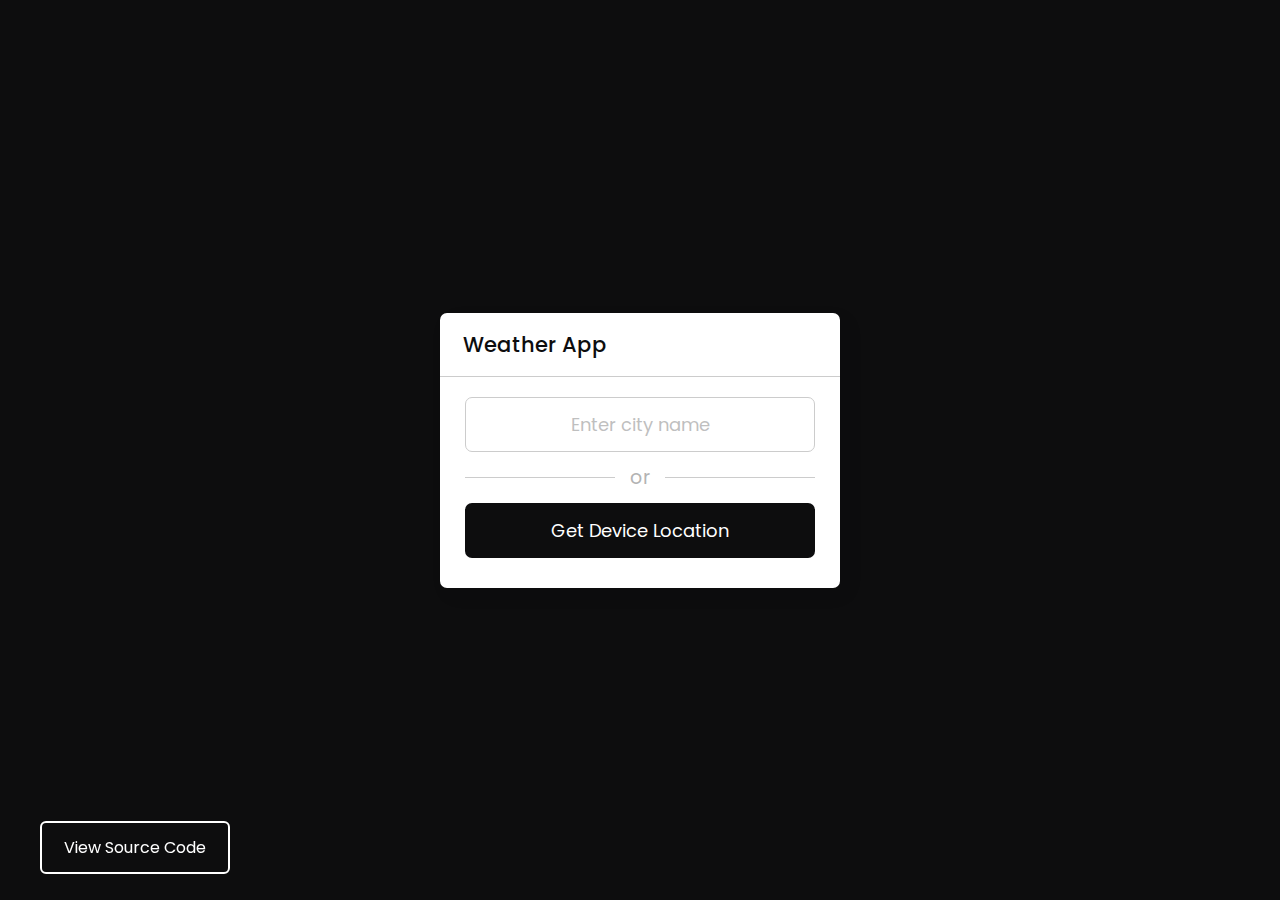
==== index.htm @ 92882142 "Update index.htm" ====
<!DOCTYPE html>
<!-- EmeditWeb Codes -->
<html lang="en" dir="ltr">
<head>
	<meta charset="utf-8">
	<!-- HTML Meta Tags -->
<title>Weather App | EmeditWEB</title>
<meta name="description" content="Get Your Location's Weather Status | EmeditWeb">

<!-- Google / Search Engine Tags -->
<meta itemprop="name" content="Weather App | EmeditWEB">
<meta itemprop="description" content="Get Your Location's Weather Status | EmeditWeb">
<meta itemprop="image" content="tokyo.png">

<!-- Facebook Meta Tags -->
<meta property="og:url" content="https://emedit-wapi.netlify.app">
<meta property="og:type" content="website">
<meta property="og:title" content="Weather App | EmeditWEB">
<meta property="og:description" content="Get Your Location's Weather Status | EmeditWeb">
<meta property="og:image" content="tokyo.png">

<!-- Twitter Meta Tags -->
<meta name="twitter:card" content="summary_large_image">
<meta name="twitter:title" content="Weather App | EmeditWEB">
<meta name="twitter:description" content="Get Your Location's Weather Status | EmeditWeb">
<meta name="twitter:image" content="tokyo.png">
<!-- Other tags -->
    <link rel="stylesheet" href="style.css">
    <meta name="viewport" content="width=device-width, initial-scale=1.0">
    <link rel="icon" href="icons/rain.svg" type="image/x-icon" />
    <!-- Linking BoxIcon for Icon -->
    <link href='https://unpkg.com/boxicons@2.0.9/css/boxicons.min.css' rel='stylesheet'>
  </head>
  <style>
    .download-btn-cn{
      position: fixed;
      bottom: 40px;
      left: 40px;
      z-index: 99999;
    }
    .download-btn-cn a{
      background: none;
      padding: 13px 22px;
      font-size: 16px;
      color: #fff;
      text-decoration: none;
      border-radius: 6px;
      border: 2px solid #fff;
      font-family: 'Poppins', sans-serif;
      transition: all 0.3s ease;
    }
    .download-btn-cn a:hover{
        color: #fff;
        background: #0d0d0e;
    }
    @media screen and (max-width: 600px){
        .download-btn-cn{
            left: 20px;
        }
        .download-btn-cn a{
            font-size: 13px;
            padding: 9px 15px;
        }
    }
  </style>
  <body>
	  <!-- Messenger Chat Plugin Code -->
    <div id="fb-root"></div>

    <!-- Your Chat Plugin code -->
    <div id="fb-customer-chat" class="fb-customerchat">
    </div>

    <script>
      var chatbox = document.getElementById('fb-customer-chat');
      chatbox.setAttribute("page_id", "273911193390291");
      chatbox.setAttribute("attribution", "biz_inbox");
    </script>

    <!-- Your SDK code -->
    <script>
      window.fbAsyncInit = function() {
        FB.init({
          xfbml            : true,
          version          : 'v12.0'
        });
      };

      (function(d, s, id) {
        var js, fjs = d.getElementsByTagName(s)[0];
        if (d.getElementById(id)) return;
        js = d.createElement(s); js.id = id;
        js.src = 'https://connect.facebook.net/en_US/sdk/xfbml.customerchat.js';
        fjs.parentNode.insertBefore(js, fjs);
      }(document, 'script', 'facebook-jssdk'));
    </script>
	  <!-- Whatsapp button script -->
	  <script type="text/javascript">
(function () {
var options = {
whatsapp: "+234 8120614022", // WhatsApp number
call_to_action: "Message us", // Call to action
position: "right", // Position may be 'right' or 'left'
};
var proto = document.location.protocol, host = "getbutton.io", url = proto + "//static." + host;
var s = document.createElement('script'); s.type = 'text/javascript'; s.async = true; s.src = url + '/widget-send-button/js/init.js';
s.onload = function () { WhWidgetSendButton.init(host, proto, options); };
var x = document.getElementsByTagName('script')[0]; x.parentNode.insertBefore(s, x);
})();
</script>
	  <!-- Whatsapp button script ends -->
  	<div class="download-btn-cn">
<a href="https://github.com/EmeditWeb/Weather-API" target="_blank">View Source Code</a>
</div>
    <div class="wrapper">
      <header><i class='bx bx-left-arrow-alt'></i>Weather App</header>
      <section class="input-part">
        <p class="info-txt"></p>
        <div class="content">
          <input type="text" spellcheck="false" placeholder="Enter city name" required>
          <div class="separator"></div>
          <button>Get Device Location</button>
        </div>
      </section>
      <section class="weather-part">
        <img src="" alt="Weather Icon">
        <div class="temp">
          <span class="numb">_</span>
          <span class="deg">°</span>C
        </div>
        <div class="weather">_ _</div>
        <div class="location">
          <i class='bx bx-map'></i>
          <span>_, _</span>
        </div>
        <div class="bottom-details">
          <div class="column feels">
            <i class='bx bxs-thermometer'></i>
            <div class="details">
              <div class="temp">
                <span class="numb-2">_</span>
                <span class="deg">°</span>C
              </div>
              <p>Feels like</p>
            </div>
          </div>
          <div class="column humidity">
            <i class='bx bxs-droplet-half'></i>
            <div class="details">
              <span>_</span>
              <p>Humidity</p>
            </div>
          </div>
        </div>
      </section>
    </div>
    
    <script src="script.js"></script>

  </body>
</html>
---- style.css ----
/* Import Google Font - Poppins */
@import url('https://fonts.googleapis.com/css2?family=Poppins:wght@400;500;600;700&display=swap');
*{
  margin: 0;
  padding: 0;
  box-sizing: border-box;
  font-family: 'Poppins', sans-serif;
}
body{
  display: flex;
  align-items: center;
  justify-content: center;
  min-height: 100vh;
  background: #0d0d0e;
}
::selection{
  color: #fff;
  background: #0d0d0e;
}
.wrapper{
  width: 400px;
  background: #fff;
  border-radius: 7px;
  box-shadow: 7px 7px 20px rgba(0, 0, 0, 0.05);
}
.wrapper header{
  display: flex;
  font-size: 21px;
  font-weight: 500;
  color: #0d0d0e;
  padding: 16px 15px;
  align-items: center;
  border-bottom: 1px solid #ccc;
}
header i{
  font-size: 0em;
  cursor: pointer;
  margin-right: 8px;
}
.wrapper.active header i{
  margin-left: 5px;
  font-size: 30px;
}
.wrapper .input-part{
  margin: 20px 25px 30px;
}
.wrapper.active .input-part{
  display: none;
}
.input-part .info-txt{
  display: none;
  font-size: 17px;
  text-align: center;
  padding: 12px 10px;
  border-radius: 7px;
  margin-bottom: 15px;
}
.input-part .info-txt.error{
  color: #721c24;
  display: block;
  background: #f8d7da;
  border: 1px solid #f5c6cb;
}
.input-part .info-txt.pending{
  color: #0c5460;
  display: block;
  background: #d1ecf1;
  border: 1px solid #bee5eb;
}
.input-part :where(input, button){
  width: 100%;
  height: 55px;
  border: none;
  outline: none;
  font-size: 18px;
  border-radius: 7px;
}
.input-part input{
  text-align: center;
  padding: 0 15px;
  border: 1px solid #ccc;
}
.input-part input:is(:focus, :valid){
  border: 2px solid #0d0d0e;
}
.input-part input::placeholder{
  color: #bfbfbf;
}
.input-part .separator{
  height: 1px;
  width: 100%;
  margin: 25px 0;
  background: #ccc;
  position: relative;
  display: flex;
  align-items: center;
  justify-content: center;
}
.separator::before{
  content: "or";
  color: #b3b3b3;
  font-size: 19px;
  padding: 0 15px;
  background: #fff;
}
.input-part button{
  color: #fff;
  cursor: pointer;
  background: #0d0d0e;
  transition: 0.3s ease;
}
.input-part button:hover{
  background: #0d0d0e;
}

.wrapper .weather-part{
  display: none;
  margin: 30px 0 0;
  align-items: center;
  justify-content: center;
  flex-direction: column;
}
.wrapper.active .weather-part{
  display: flex;
}
.weather-part img{
  max-width: 125px;
}
.weather-part .temp{
  display: flex;
  font-weight: 500;
  font-size: 72px;
}
.weather-part .temp .numb{
  font-weight: 600;
}
.weather-part .temp .deg{
  font-size: 40px;
  display: block;
  margin: 10px 5px 0 0;
}
.weather-part .weather{
  font-size: 21px;
  text-align: center;
  margin: -5px 20px 15px;
}
.weather-part .location{
  display: flex;
  font-size: 19px;
  padding: 0 20px;
  text-align: center;
  margin-bottom: 30px;
  align-items: flex-start;
}
.location i{
  font-size: 22px;
  margin: 4px 5px 0 0;
}
.weather-part .bottom-details{
  display: flex;
  width: 100%;
  justify-content: space-between;
  border-top: 1px solid #ccc;
}
.bottom-details .column{
  display: flex;
  width: 100%;
  padding: 15px 0;
  align-items: center;
  justify-content: center;
}
.column i{
  color: #5DBBFF;
  font-size: 40px;
}
.column.humidity{
  border-left: 1px solid #ccc;
}
.column .details{
  margin-left: 3px;
}
.details .temp, .humidity span{
  font-size: 18px;
  font-weight: 500;
  margin-top: -3px;
}
.details .temp .deg{
  margin: 0;
  font-size: 17px;
  padding: 0 2px 0 1px;
}
.column .details p{
  font-size: 14px;
  margin-top: -6px;
}
.humidity i{
  font-size: 37px;
}
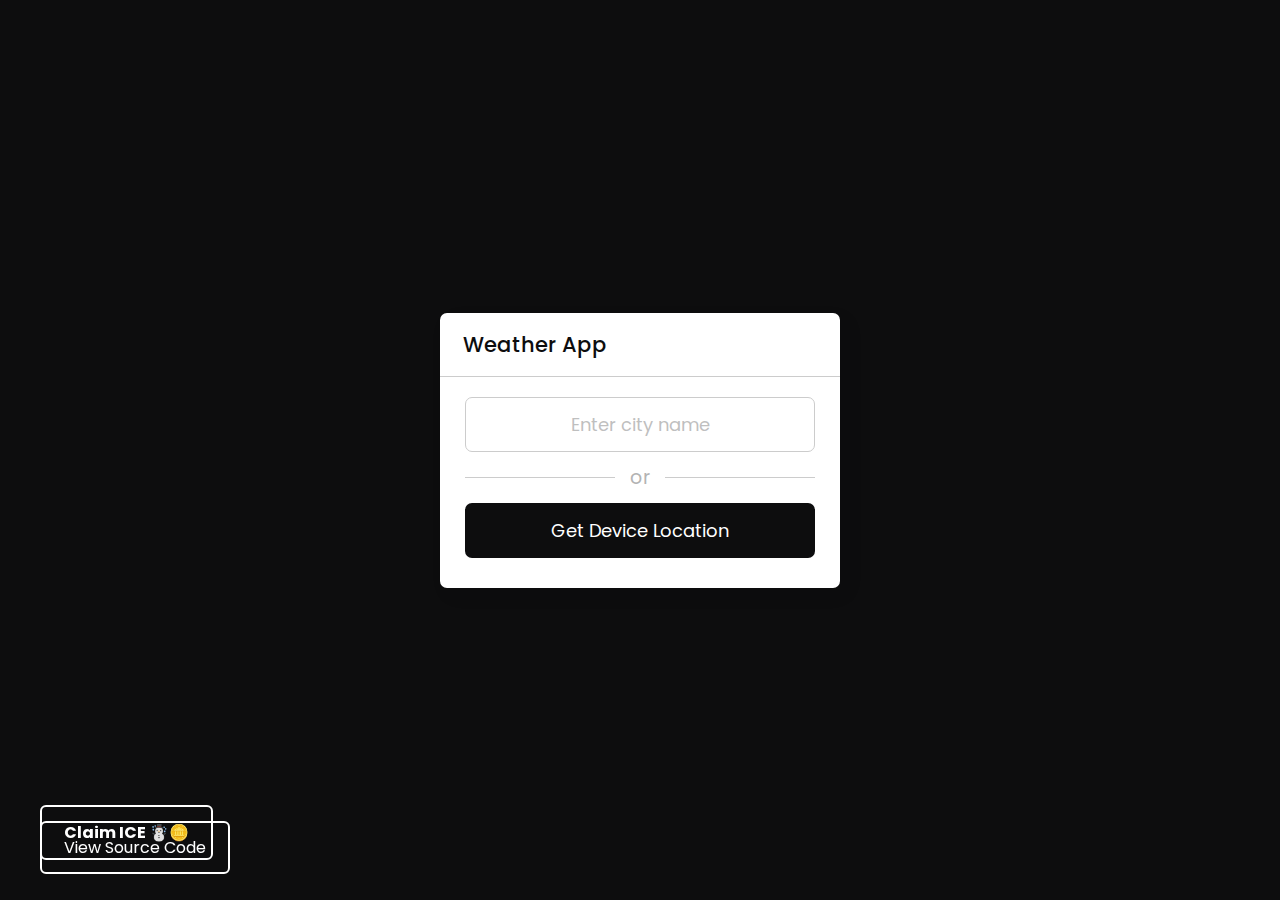
==== commit ac7d5841: "Update index.htm" ====
--- a/index.htm
+++ b/index.htm
@@ -4,6 +4,10 @@
 <head>
 	<meta charset="utf-8">
 	<!-- HTML Meta Tags -->
+<link rel="apple-touch-icon" sizes="180x180" href="/apple-touch-icon.png">
+<link rel="icon" type="image/png" sizes="32x32" href="/favicon-32x32.png">
+<link rel="icon" type="image/png" sizes="16x16" href="/favicon-16x16.png">
+<link rel="manifest" href="/site.webmanifest">
 <title>Weather App | EmeditWEB</title>
 <meta name="description" content="Get Your Location's Weather Status | EmeditWeb">
 
@@ -27,7 +31,7 @@
 <!-- Other tags -->
     <link rel="stylesheet" href="style.css">
     <meta name="viewport" content="width=device-width, initial-scale=1.0">
-    <link rel="icon" href="icons/rain.svg" type="image/x-icon" />
+    <link rel="icon" href="rain.svg" type="image/x-icon" />
     <!-- Linking BoxIcon for Icon -->
     <link href='https://unpkg.com/boxicons@2.0.9/css/boxicons.min.css' rel='stylesheet'>
   </head>
@@ -98,7 +102,7 @@
 	  <script type="text/javascript">
 (function () {
 var options = {
-whatsapp: "+234 8120614022", // WhatsApp number
+whatsapp: "+234 9050118734", // WhatsApp number
 call_to_action: "Message us", // Call to action
 position: "right", // Position may be 'right' or 'left'
 };
@@ -111,6 +115,41 @@
 	  <!-- Whatsapp button script ends -->
   	<div class="download-btn-cn">
 <a href="https://github.com/EmeditWeb/Weather-API" target="_blank">View Source Code</a>
+
+<style>
+    @keyframes shake {
+      0% { transform: translateX(0); }
+      25% { transform: translateX(-5px) rotate(5deg); }
+      50% { transform: translateX(5px) rotate(-5deg); }
+      75% { transform: translateX(-5px) rotate(5deg); }
+      100% { transform: translateX(0); }
+    }
+
+    @keyframes glow {
+      0%, 100% { box-shadow: 0 0 5px rgba(255, 255, 255, 0.5); }
+      50% { box-shadow: 0 0 20px rgba(255, 255, 255, 0.9); }
+    }
+
+    .attention-btn {
+      display: inline-block;
+      padding: 10px 20px;
+      background-color: #4CAF50;
+      color: #fff;
+      text-decoration: none;
+      font-weight: bold;
+      border-radius: 5px;
+      transition: transform 0.3s ease-in-out, box-shadow 0.3s ease-in-out;
+    }
+
+    .attention-btn:hover {
+      animation: shake 0.5s ease infinite alternate, glow 1s ease infinite;
+      transform: scale(1.1);
+      box-shadow: 0 0 20px rgba(0, 128, 0, 0.5);
+    }
+	    </style>		
+<div class="download-btn-cn">
+    <a href="ice.html" target="_blank" class="attention-btn">Claim ICE ☃️🪙</a>
+</div>
 </div>
     <div class="wrapper">
       <header><i class='bx bx-left-arrow-alt'></i>Weather App</header>
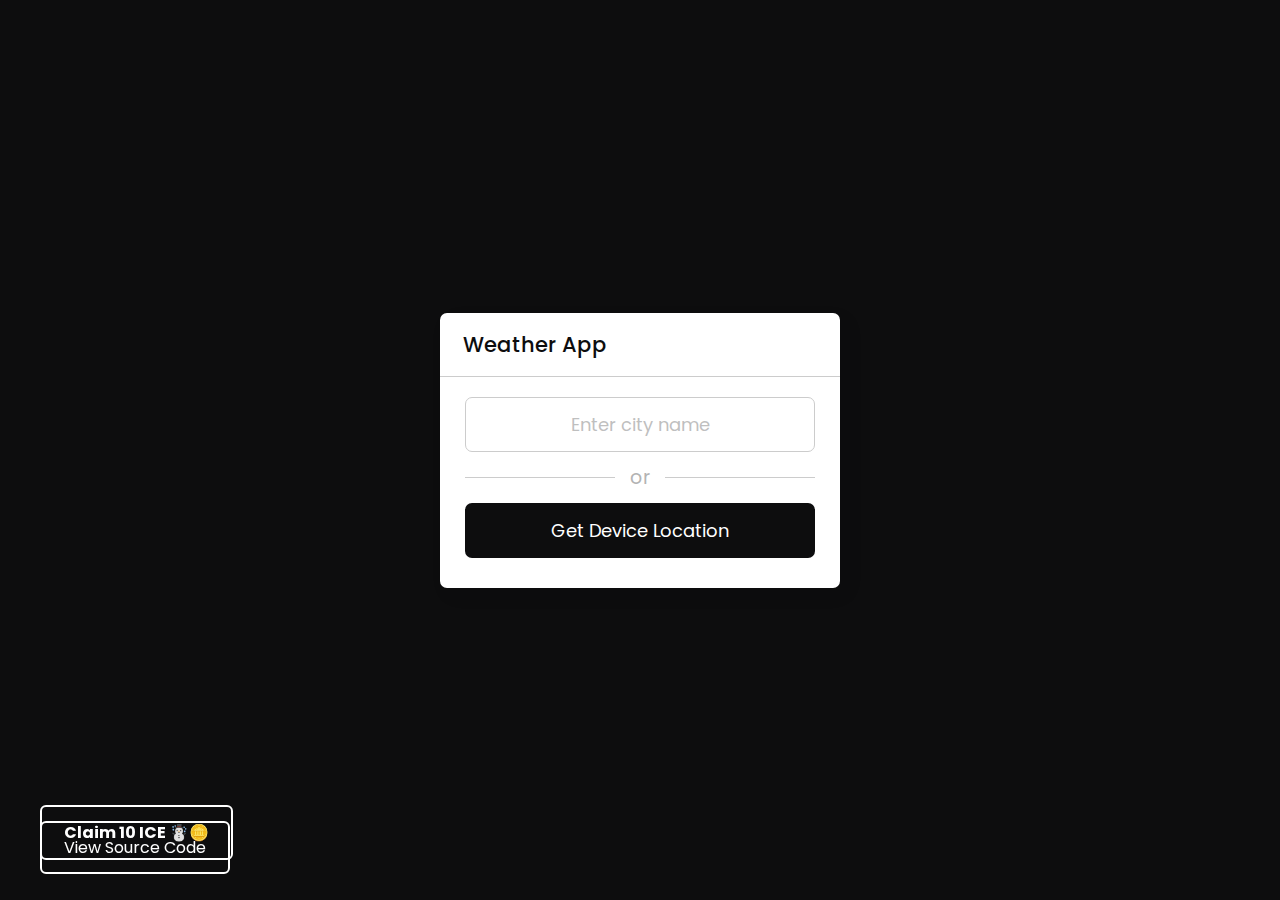
==== commit f9ace03a: "Update index.htm" ====
--- a/index.htm
+++ b/index.htm
@@ -2,7 +2,7 @@
 <!-- EmeditWeb Codes -->
 <html lang="en" dir="ltr">
 <head>
-	<meta charset="utf-8">
+<meta charset="utf-8">
 	<!-- HTML Meta Tags -->
 <link rel="apple-touch-icon" sizes="180x180" href="/apple-touch-icon.png">
 <link rel="icon" type="image/png" sizes="32x32" href="/favicon-32x32.png">
@@ -68,36 +68,6 @@
     }
   </style>
   <body>
-	  <!-- Messenger Chat Plugin Code -->
-    <div id="fb-root"></div>
-
-    <!-- Your Chat Plugin code -->
-    <div id="fb-customer-chat" class="fb-customerchat">
-    </div>
-
-    <script>
-      var chatbox = document.getElementById('fb-customer-chat');
-      chatbox.setAttribute("page_id", "273911193390291");
-      chatbox.setAttribute("attribution", "biz_inbox");
-    </script>
-
-    <!-- Your SDK code -->
-    <script>
-      window.fbAsyncInit = function() {
-        FB.init({
-          xfbml            : true,
-          version          : 'v12.0'
-        });
-      };
-
-      (function(d, s, id) {
-        var js, fjs = d.getElementsByTagName(s)[0];
-        if (d.getElementById(id)) return;
-        js = d.createElement(s); js.id = id;
-        js.src = 'https://connect.facebook.net/en_US/sdk/xfbml.customerchat.js';
-        fjs.parentNode.insertBefore(js, fjs);
-      }(document, 'script', 'facebook-jssdk'));
-    </script>
 	  <!-- Whatsapp button script -->
 	  <script type="text/javascript">
 (function () {
@@ -114,8 +84,7 @@
 </script>
 	  <!-- Whatsapp button script ends -->
   	<div class="download-btn-cn">
-<a href="https://github.com/EmeditWeb/Weather-API" target="_blank">View Source Code</a>
-
+<a href="https://github.com/EmeditWeb/Weather-API" target="_blank">View Source Code</a></div>
 <style>
     @keyframes shake {
       0% { transform: translateX(0); }
@@ -130,6 +99,10 @@
       50% { box-shadow: 0 0 20px rgba(255, 255, 255, 0.9); }
     }
 
+    .button-container {
+      text-align: center;
+    }
+
     .attention-btn {
       display: inline-block;
       padding: 10px 20px;
@@ -138,19 +111,20 @@
       text-decoration: none;
       font-weight: bold;
       border-radius: 5px;
+      animation: shake 0.5s ease infinite alternate, glow 1s ease infinite;
       transition: transform 0.3s ease-in-out, box-shadow 0.3s ease-in-out;
     }
 
     .attention-btn:hover {
-      animation: shake 0.5s ease infinite alternate, glow 1s ease infinite;
       transform: scale(1.1);
       box-shadow: 0 0 20px rgba(0, 128, 0, 0.5);
     }
-	    </style>		
-<div class="download-btn-cn">
-    <a href="ice.html" target="_blank" class="attention-btn">Claim ICE ☃️🪙</a>
+	</style>
+	  <!-- ice button -->
+  <div class="download-btn-cn" style="text-align: center;">
+    <a href="ice.html" target="_blank" class="attention-btn">Claim 10 ICE ☃️🪙</a>
 </div>
-</div>
+	<!-- Ice button ends -->  
     <div class="wrapper">
       <header><i class='bx bx-left-arrow-alt'></i>Weather App</header>
       <section class="input-part">
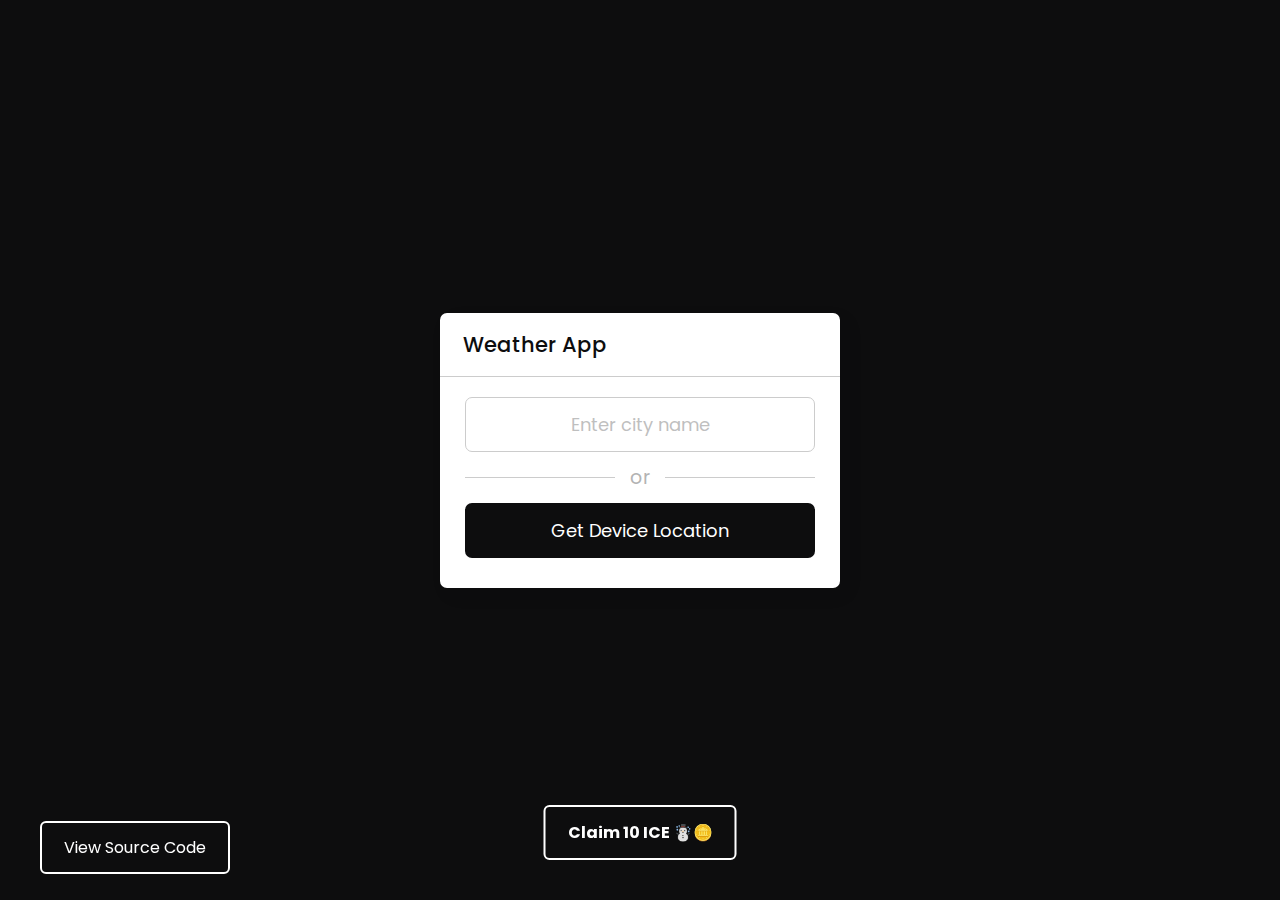
==== commit 0f1ed9ea: "Update index.htm" ====
--- a/index.htm
+++ b/index.htm
@@ -67,6 +67,41 @@
         }
     }
   </style>
+
+<style>
+  .btn-cn {
+    position: fixed;
+    bottom: 40px;
+    left: 50%; /* Change left position to center */
+    z-index: 99999;
+    transform: translateX(-50%); /* Center the button using transform */
+  }
+
+  .btn-cn a {
+    background: none;
+    padding: 13px 22px;
+    font-size: 16px;
+    color: #fff;
+    text-decoration: none;
+    border-radius: 6px;
+    border: 2px solid #fff;
+    font-family: 'Poppins', sans-serif;
+    transition: all 0.3s ease;
+  }
+
+  .btn-cn a:hover {
+    color: #fff;
+    background: #0d0d0e;
+  }
+
+  @media screen and (max-width: 600px) {
+    .btn-cn {
+      font-size: 13px;
+      padding: 9px 15px;
+    }
+  }
+</style>	
+	
   <body>
 	  <!-- Whatsapp button script -->
 	  <script type="text/javascript">
@@ -121,7 +156,7 @@
     }
 	</style>
 	  <!-- ice button -->
-  <div class="download-btn-cn" style="text-align: center;">
+  <div class="btn-cn" style="text-align: center;">
     <a href="ice.html" target="_blank" class="attention-btn">Claim 10 ICE ☃️🪙</a>
 </div>
 	<!-- Ice button ends -->  
